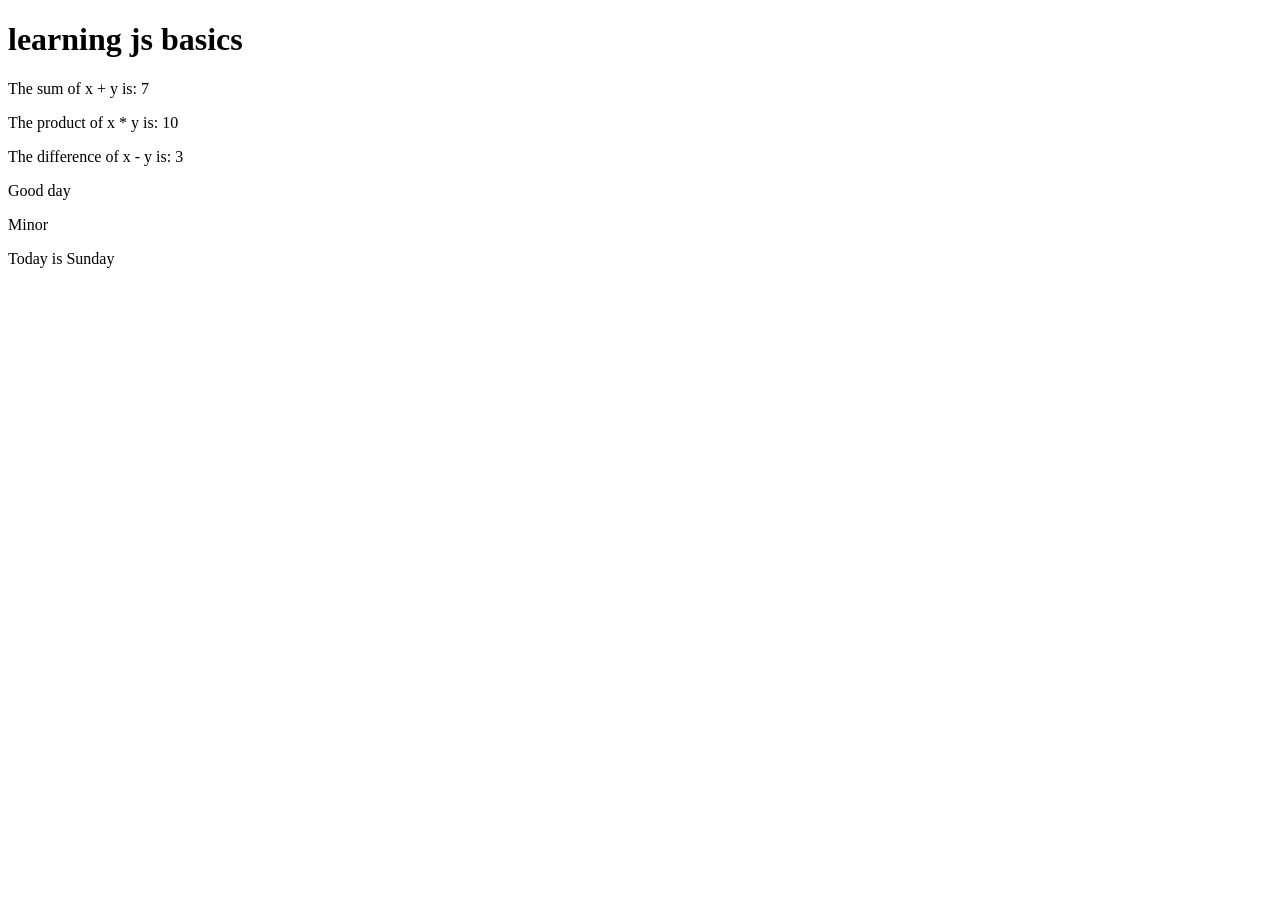
==== class.html @ dcfc4164 "code" ====
<!DOCTYPE html>
<html lang="en">
<head>
    <meta charset="UTF-8">
    <meta name="viewport" content="width=device-width, initial-scale=1.0">
    <title>Document</title>
</head>
<body>
    <h1>learning js basics </h1>
    <p id="demo"></p>
    <p id="output"></p>
    <p id="my"></p>
    <p id="demo1"></p>
    <p id="demo2"></p>
    <p id="demo3"></p>
    <script src="Script.js"></script>
</body>
</html>
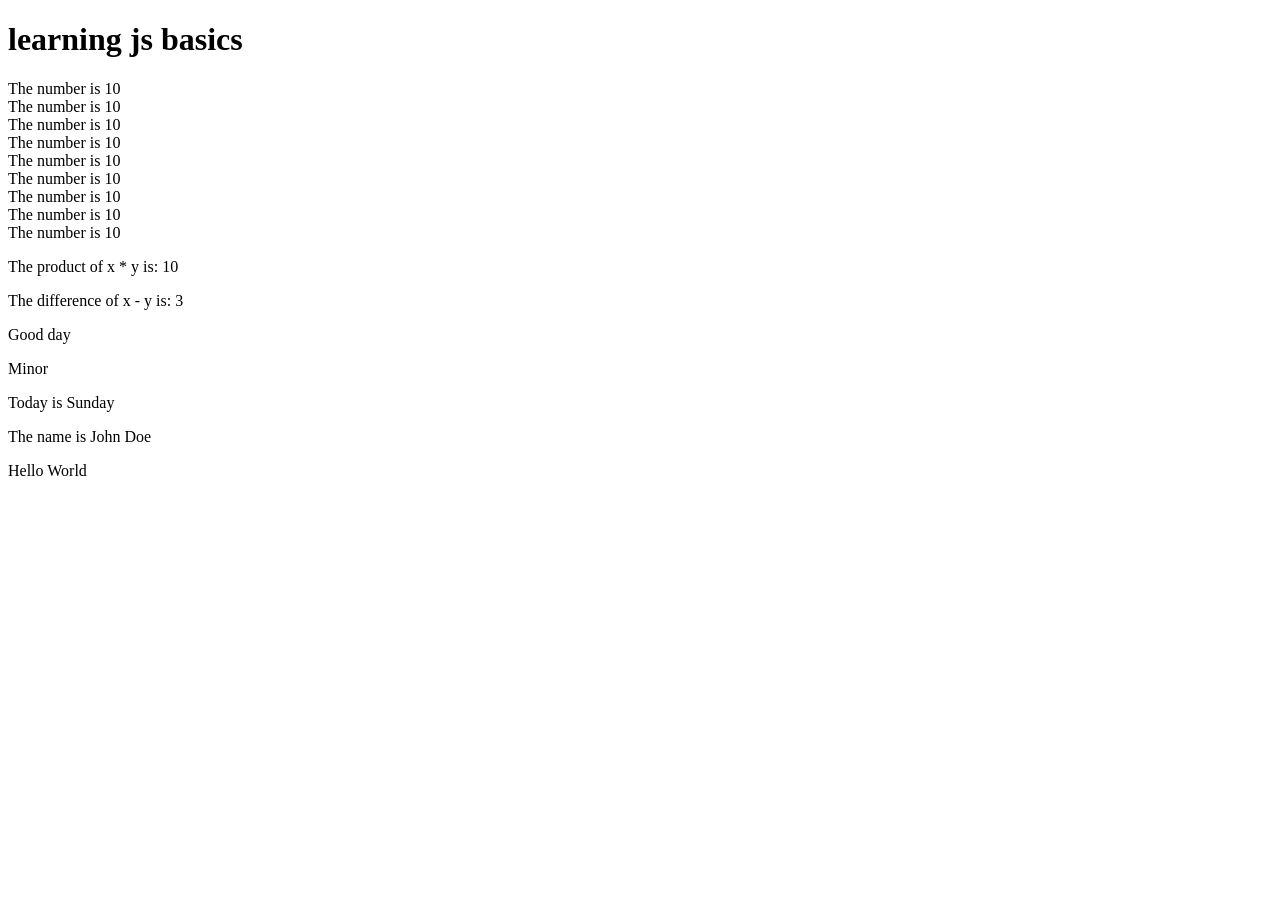
==== commit 14ad6c94: "work" ====
--- a/class.html
+++ b/class.html
@@ -13,6 +13,12 @@
     <p id="demo1"></p>
     <p id="demo2"></p>
     <p id="demo3"></p>
+    <p id="demo4"></p>
+    <p id="text1"></p>
+    <p id="text2"></p>
+    <p id="text3"></p>
+    <p id="text4"></p>
+    <p id="function"></p>
     <script src="Script.js"></script>
 </body>
 </html>
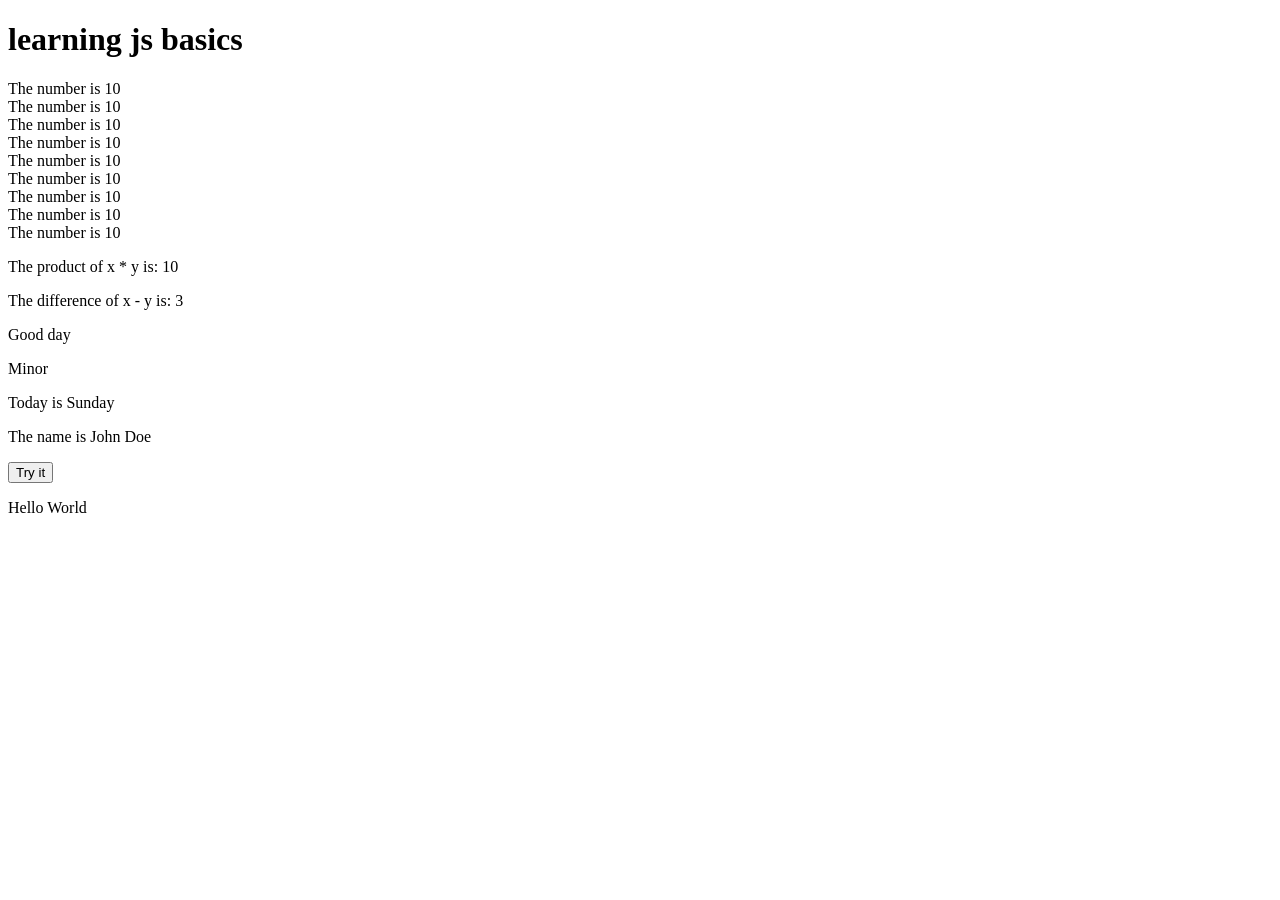
==== commit 05ea973e: "class" ====
--- a/class.html
+++ b/class.html
@@ -14,10 +14,21 @@
     <p id="demo2"></p>
     <p id="demo3"></p>
     <p id="demo4"></p>
-    <p id="text1"></p>
+    <p id="demo5"></p>
+    <p id="demo6"></p>
+    <p id="demo7"></p>
+    <p id="demo8"></p>
+    <p id="demo9"></p>
+   <p id="demo10"></p>
+   <p id="demo11"></p>
+  <p id="demo12"></p>
+  <p id="demo13"></p>
+   <p id="text1"></p>
     <p id="text2"></p>
     <p id="text3"></p>
     <p id="text4"></p>
+
+<button onclick="myFunction()">Try it</button>
     <p id="function"></p>
     <script src="Script.js"></script>
 </body>
